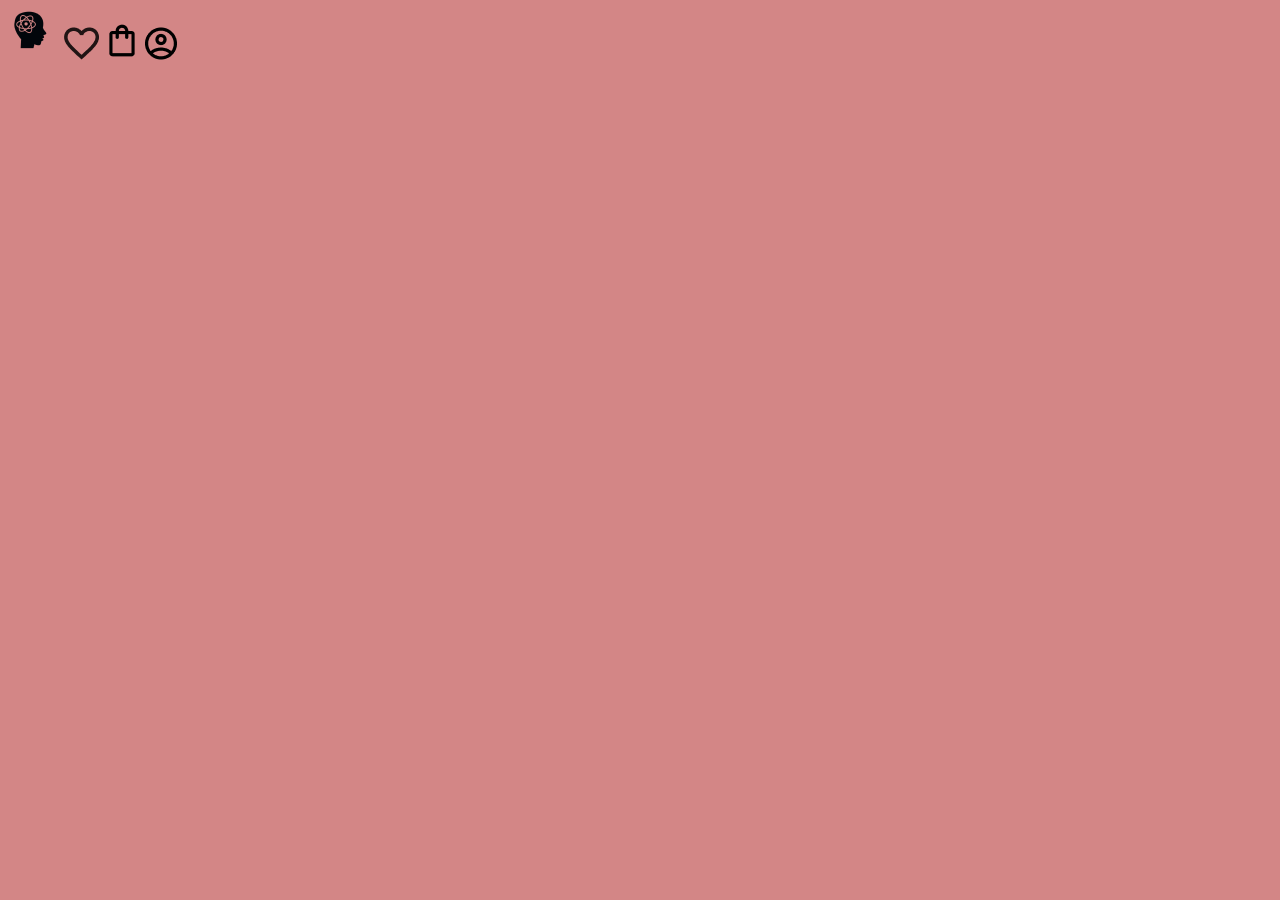
==== sitequimica/index.html @ 2c3ed2a0 "Add files via upload" ====
<!DOCTYPE html>
<html lang="pt-br">
<head>
    <meta charset="UTF-8">
    <meta http-equiv="X-UA-Compatible" content="IE=edge">
    <meta name="viewport" content="width=device-width, initial-scale=1.0">
    <title>Reação de Combustão</title>
    <link rel="stylesheet" href="./reset.css">
    <link rel="stylesheet" href="./styles.css">
</head>
<body>
    <header class="cabecalho">
        <span class="cabecalho__menu-hamburguer"></span>
        <img src="./img/logotipo_site_quimica-removebg-preview 1.png" alt="">
        <a href="#"><img src="./img/Favoritos.png" alt="Favoritos"></a>
        <a href="#"><img src="./img/Sacola.png" alt="Compras"></a>
        <a href="#"><img src="./img/Usuario.png" alt="Perfil"></a>
    </header>
</body>
</html>
---- sitequimica/styles.css ----
:root{
    --plano-de-fundo:#D38686;
    --plano-de-fundo-cabecalho:#450D0D;
}

body{
    background-color: var(--plano-de-fundo);
}
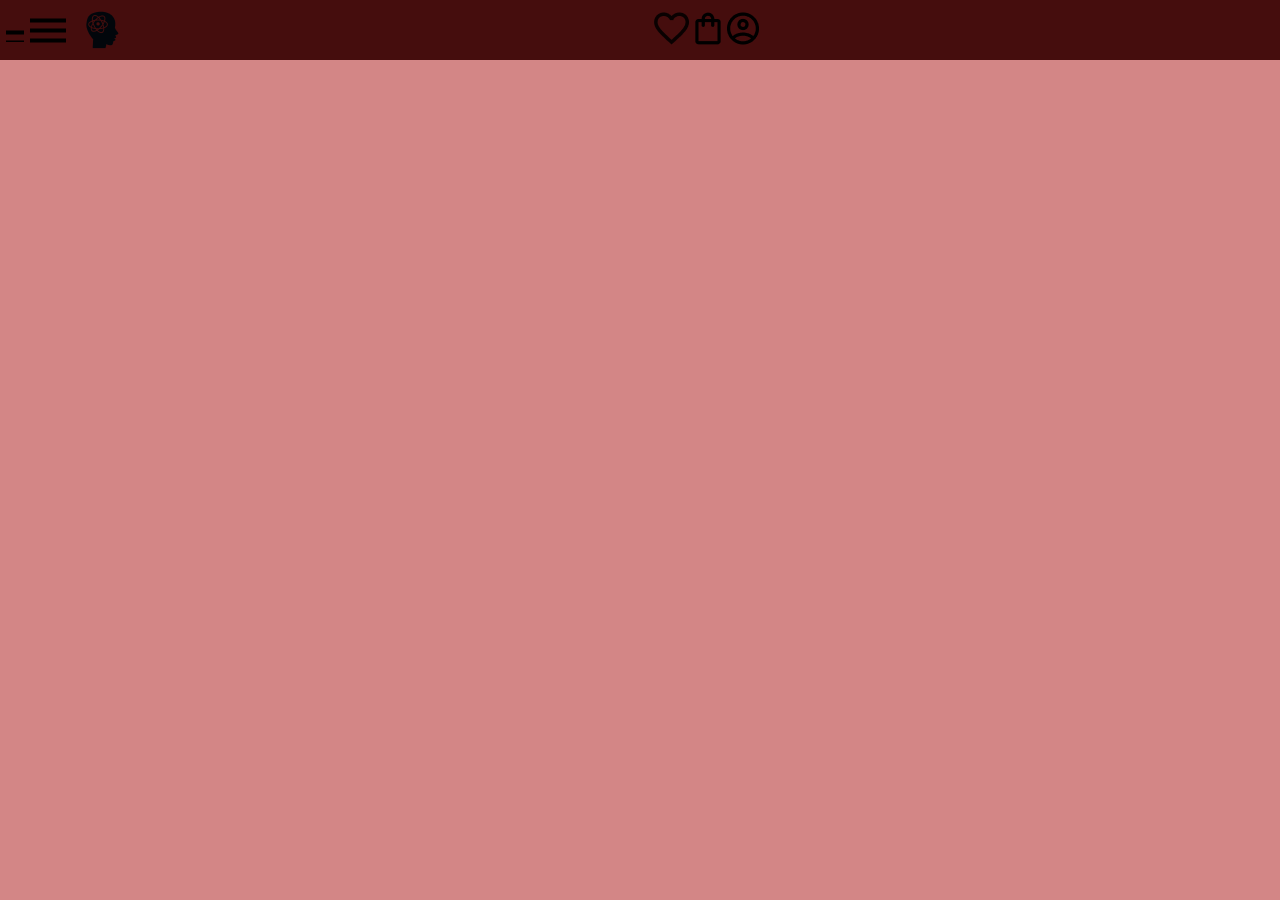
==== commit 67b6fef1: "atualizando" ====
--- a/sitequimica/index.html
+++ b/sitequimica/index.html
@@ -10,11 +10,20 @@
 </head>
 <body>
     <header class="cabecalho">
+        <div class="container">
         <span class="cabecalho__menu-hamburguer"></span>
-        <img src="./img/logotipo_site_quimica-removebg-preview 1.png" alt="">
+        <img class="container" src="./img/Frame 143.png" alt="">
+        <img class="container" src="./img/logotipo_site_quimica-removebg-preview 1.png" alt="">
+        </div>
+    <div class="container">
         <a href="#"><img src="./img/Favoritos.png" alt="Favoritos"></a>
         <a href="#"><img src="./img/Sacola.png" alt="Compras"></a>
         <a href="#"><img src="./img/Usuario.png" alt="Perfil"></a>
+    </div>
+    <ul>
+        <li></li>
+        <li></li>
+    </ul>
     </header>
 </body>
 </html>--- a/sitequimica/styles.css
+++ b/sitequimica/styles.css
@@ -1,6 +1,27 @@
+@import url("./styles/header.css");
+
+
+
 :root{
     --plano-de-fundo:#D38686;
     --plano-de-fundo-cabecalho:#450D0D;
+}
+.cabecalho__menu-hamburguer{
+    background-image: url(../sitequimica/img/Frame\ 143.png);
+    display: inline-block;
+    width: 24px;
+    height: 24px;
+    background-repeat: no-repeat;
+}
+.cabecalho{
+    background-color: var(--plano-de-fundo-cabecalho);
+    display: flex;
+    justify-content: space-between;
+    align-items: center;
+}
+.container{
+    display: flex;
+    align-items: center;
 }
 
 body{
